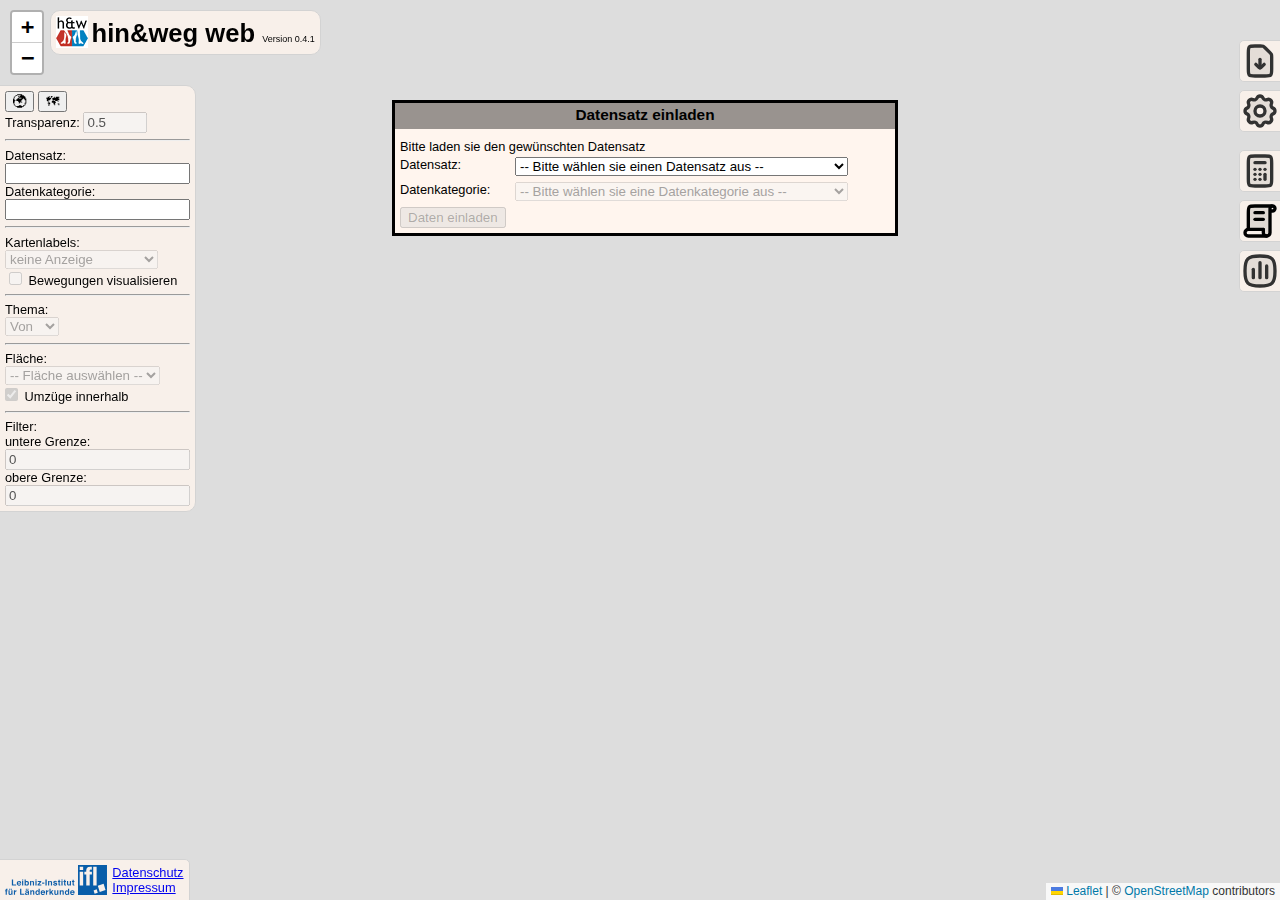
==== src/index.html @ 79988b07 "own classborders for negative value" ====
<!DOCTYPE html>
<html>
	<head>
		<title>hin&amp;weg web</title>
		<meta charset="UTF-8">
		<link rel="icon" type="image/x-icon" href="img/huw-logo_32.ico">
		<link rel="stylesheet" href="lib/leaflet.css">
		<link rel="stylesheet" href="lib/geostats.css">
		<link rel="stylesheet" href="main.css">
		<script type="text/javascript" src="lib/leaflet.js"></script>
		<script type="text/javascript" src="lib/Leaflet.SwoopyArrow.js"></script>
		<script type="text/javascript" src="lib/turf.min.js"></script>
		<script type="text/javascript" src="lib/papaparse.min.js"></script>
		<script type="text/javascript" src="lib/alasql.min.js"></script>
		<script type="text/javascript" src="lib/chroma.min.js"></script>
		<script type="text/javascript" src="lib/geostats.js"></script>
		<script type="text/javascript" src="main.js"></script>
		<script type="text/javascript" src="util.js"></script>
		<script type="text/javascript" src="init.js"></script>
		<script type="text/javascript" src="map.js"></script>
		<script type="text/javascript" src="table.js"></script>
		<script type="text/javascript" src="charts.js"></script>
		<script type="text/javascript" src="dataset-loader.js"></script>
	</head>

	<body>

		<!-- title header -->
		<div id="header">
				<img src="img/huw-logo_32.png" title="hin&amp;weg logo" />
			<h1>
				hin&amp;weg web
				<span id="versionsub">Version 0.4.1</span>
				</h1>
				<h3><span id="dataset_title"></span><span id="dataset_title_years"></span></h3>
		</div>

		<!-- credits -->
		<div id="credits">
			<img src="img/ifl_logo.svg" height="30px" />
			<a href="datenschutz.html">Datenschutz</a><br />
			<a href="impressum.html">Impressum</a>
		</div>

		<!-- action buttons on the right -->
		<div id="dataset_load_button" class="action_button" title="anderen Datensatz laden" onclick="dataset_load(event)">
			<img src="img/document-download.svg" width="100%" height="100%" />
		</div>
		<div id="classification_button" class="action_button" title="Einstellungen" onclick="show_viewcomponent(event, 'classification_view')">
			<img src="img/cog.svg" width="100%" height="100%" />
		</div>
		<div id="statistics_button" class="action_button" title="Statistiken" onclick="show_viewcomponent(event, 'statistics_view')">
			<img src="img/calculator.svg" width="100%" height="100%" />
		</div>
		<div id="table_button" class="action_button" title="tabellarische Ansicht" onclick="show_viewcomponent(event, 'table_view')">
			<img src="img/table-data.svg" width="100%" height="100%" />
		</div>
		<div id="barchart_button" class="action_button" title="Balkendiagramm" onclick="show_viewcomponent(event, 'barchart_view')">
			<img src="img/chart-bar.svg" width="100%" height="100%" />
		</div>

		<!-- map -->
		<div id="leafletmap"></div>

		<!-- feature info popup -->
		<div id="feature_info_popup">
		</div>

		<!-- load indicator -->
		<div id="load_indicator">
			<div id="load_indicator_text">Bitte warten!<br /><span id="load_indicator_message"></span></div>
			<div id="load_inidicator_blocks">
				<div class="load_inidicator_block" id="load_inidicator_block_0"></div>
				<div class="load_inidicator_block" id="load_inidicator_block_1"></div>
				<div class="load_inidicator_block" id="load_inidicator_block_2"></div>
				<div class="load_inidicator_block" id="load_inidicator_block_3"></div>
				<div class="load_inidicator_block" id="load_inidicator_block_4"></div>
				<div class="load_inidicator_block" id="load_inidicator_block_5"></div>
				<div class="load_inidicator_block" id="load_inidicator_block_6"></div>
				<div class="load_inidicator_block" id="load_inidicator_block_7"></div>
				<div class="load_inidicator_block" id="load_inidicator_block_8"></div>
				<div class="load_inidicator_block" id="load_inidicator_block_9"></div>
			</div>
		</div>

		<!-- infos&selections -->
		<div id="selection_box">
			<button name="zoom_home" id="zoom_home_button" onclick="zoom_home(event)" title="zur Gesamtausdehnung zoomen" >&#x1F30D;&#xfe0e;</button>
			<button name="map_background_switcher" id="map_background_switcher_button" onclick="map_background_switcher(event)" title="Hintergrundkarte ein-/ausschalten" >&#x1F5FA;&#xfe0e;</button>
			<br />
			<label for="map_transparency_selector" class="mmap_transparency_label">Transparenz:</label>
			<input name="map_transparency" id="map_transparency_selector" class="selector" type="number" value="0.5" min="0.0" max="1.0" step="0.1" oninput="map_transparency_changed(event)" />
			<br />
			<hr />
			<label for="dataset_name_value">Datensatz:</label><br />
			<input name="dataset_name_value" id="dataset_name_value" type="text" value="" readonly onclick="dataset_load(event)" /><br />
			<label for="category_name_value">Datenkategorie:</label><br />
			<input name="category_name_value" id="category_name_value" type="text" value="" readonly onclick="dataset_load(event)" /><br />
			<hr />
			<label for="label_selector">Kartenlabels:</label><br />
			<select name="labels" id="label_selector" class="selector" oninput="labels_selected(event)" disabled>
				<option value="none" selected>keine Anzeige</option>
				<option value="name">Namen anzeigen</option>
				<option value="number">Anzahl/Rate anzeigen</option>
			</select>
			<br />
			<input type="checkbox" id="swoopy_arrows_selector" class="selector" name="swoopy_arrows" value="swoopy_arrows" onchange="swoopy_arrows_changed(event)" disabled>
			<label for="swoopy_arrows_selector"> Bewegungen visualisieren</label>
			<hr />
			<label for="theme_selector">Thema:</label><br />
			<select name="theme" id="theme_selector" class="selector" oninput="theme_selected(event)" disabled>
				<option value="von" selected>Von</option>
				<option value="nach">Nach</option>
				<option value="saldi">Saldi</option>
			</select>
			<br />
			<fieldset id="data_interpretation" onchange="data_interpretation_changed(event)">
				<input type="radio" id="absolute_selector" class="selector" name="data_interpretation" value="absolute" checked disabled />
				<label for="absolute_selector">Umzüge</label>
				<br />
				<input type="radio" id="migration_rate_selector" class="selector" name="data_interpretation" value="migration_rate" disabled />
				<label for="migration_rate_selector">Wanderungsrate</label>
			</fieldset>
			<hr />
			<label for="area_selector">Fläche:</label><br />
			<select name="area" id="area_selector" class="selector" oninput="area_selected(event)" disabled>
				<option value="">-- Fläche auswählen --</option>
			</select>
			<br />
			<input type="checkbox" id="area_inside_selector" class="selector" name="area_inside" value="area_inside" onchange="area_inside_changed(event)" disabled checked>
			<label for="area_inside_selector"> Umzüge innerhalb</label>
			<div id="years_selection">
				<hr />
				<label for="year_selector">Jahre:</label><br />
				<select name="years" id="year_selector" class="selector" size="10" oninput="year_selected(event)" multiple disabled>
				</select>
			</div>
			<div id="filter">
				<hr />
				<span>Filter:</span><br />
				<label for="filter_min">untere Grenze:</label><br />
				<input name="filter_min" id="filter_min" class="filter" type="number" value="0" oninput="filter_changed(event)" disabled /><br />
				<label for="filter_max">obere Grenze:</label><br />
				<input name="filter_max" id="filter_max" class="filter" type="number" value="0" oninput="filter_changed(event)" disabled /><br />
			</div>
		</div>

		<!-- legend view -->
		<div id="legend_view">
			<h2 class="title_bar" draggable="true" ondragstart="move_start_legend(event, 'legend_view')" ondragend="move_stop_legend(event, 'legend_view')">
				Legende
			</h2>
			<div id="legend_content" class="view_content">
			</div>
		</div>

		<!-- dataset loader dialog -->
		<div id="datasetloader_dialog" class="viewcomponent">
			<h2 class="title_bar" draggable="true" ondragstart="move_start(event, 'datasetloader_dialog')" ondragend="move_stop(event, 'datasetloader_dialog')">
				Datensatz einladen
			</h2>
			<div id="datasetloader_close_button" class="close_button" onclick="close_view(event, 'datasetloader_dialog')">
				<img src="img/x-square.svg" width="100%" height="100%" />
			</div>
			<div id="datasetloader_content">
				<p>Bitte laden sie den gewünschten Datensatz</p>
				<label for="dataset_selector">Datensatz:</label>
				<select name="dataset" id="dataset_selector" oninput="dataset_selected(event)">
					<option value="">-- Bitte wählen sie einen Datensatz aus --</option>
				</select>
				<br />
				<label for="category_selector">Datenkategorie:</label>
				<select name="category" id="category_selector" oninput="category_selected(event)" disabled>
					<option value="">-- Bitte wählen sie eine Datenkategorie aus --</option>
				</select>
				<br />
				<button name="load_dataset" id="load_dataset_button" onclick="load_dataset(event)" disabled>Daten einladen</button>
			</div>
		</div>

		<!-- classification view -->
		<div id="classification_view" class="viewcomponent">
			<h2 class="title_bar" draggable="true" ondragstart="move_start(event, 'classification_view')" ondragend="move_stop(event, 'classification_view')">
				Einstellungen
			</h2>
			<div id="table_view_close_button" class="close_button" onclick="close_view(event, 'classification_view')">
				<img src="img/x-square.svg" width="100%" height="100%" />
			</div>
			<div id="classification_view_data" class="view_content">
				<label for="classification_selector">Klassifikationsalgorithmus:</label><br />
				<select name="area" id="classification_selector" class="selector" oninput="classification_selected(event)">
					<option value="equidistant">abstandsgetreu</option>
					<option value="stddeviation">Standardabweichung</option>
					<option value="arithmetic_progression">arithmetische Reihe</option>
					<!-- <option value="geometric_progression">geometrische Reihe</option> -->
					<option value="quantile" selected>Quantile</option>
					<option value="jenks">Brüche nach Jenks</option>
					<option value="own">eigene Klassifikation</option>
				</select>
				<div id="classification_message"></div>
				<br />
				<label for="class_number_selector">Klassenzahl:</label><br />
				<select name="area" id="class_number_selector" class="selector" oninput="class_number_selected(event, true)">
					<option value="automatic" selected>automatische Wahl</option>
					<option value="1">1</option>
					<option value="2">2</option>
					<option value="3">3</option>
					<option value="4">4</option>
					<option value="5">5</option>
					<option value="6">6</option>
					<option value="7">7</option>
					<option value="8">8</option>
					<option value="9">9</option>
					<option value="10">10</option>
				</select>
				<div id="class_number_negative_section">
					<label for="class_number_selector_negative">Klassenzahl für negative Zahlen:</label><br />
					<select name="area" id="class_number_selector_negative" class="selector" oninput="class_number_selected(event, false)">
						<option value="automatic" selected>automatische Wahl</option>
						<option value="1">1</option>
						<option value="2">2</option>
						<option value="3">3</option>
						<option value="4">4</option>
						<option value="5">5</option>
						<option value="6">6</option>
						<option value="7">7</option>
						<option value="8">8</option>
						<option value="9">9</option>
						<option value="10">10</option>
					</select>
				</div>
				<hr />
				<div id="classborder_selection_section">
					Eigene Klassifikation:<br />
					<label for="classborder1_selector" class="classborder_label">Klassengrenze 1:</label>
					<input name="classborder1" id="classborder1_selector" class="selector" type="number" value="1" min="0" oninput="classborder_changed(event)" />
					<br />
					<label for="classborder2_selector" class="classborder_label">Klassengrenze 2:</label>
					<input name="classborder2" id="classborder2_selector" class="selector" type="number" value="2" min="0" oninput="classborder_changed(event)" />
					<br />
					<label for="classborder3_selector" class="classborder_label">Klassengrenze 3:</label>
					<input name="classborder3" id="classborder3_selector" class="selector" type="number" value="3" min="0" oninput="classborder_changed(event)" />
					<br />
					<label for="classborder4_selector" class="classborder_label">Klassengrenze 4:</label>
					<input name="classborder4" id="classborder4_selector" class="selector" type="number" value="4" min="0" oninput="classborder_changed(event)" />
					<br />
					<label for="classborder5_selector" class="classborder_label">Klassengrenze 5:</label>
					<input name="classborder5" id="classborder5_selector" class="selector" type="number" value="5" min="0" oninput="classborder_changed(event)" />
					<br />
					<label for="classborder6_selector" class="classborder_label">Klassengrenze 6:</label>
					<input name="classborder6" id="classborder6_selector" class="selector" type="number" value="6" min="0" oninput="classborder_changed(event)" />
					<br />
					<label for="classborder7_selector" class="classborder_label">Klassengrenze 7:</label>
					<input name="classborder7" id="classborder7_selector" class="selector" type="number" value="7" min="0" oninput="classborder_changed(event)" />
					<br />
					<label for="classborder8_selector" class="classborder_label">Klassengrenze 8:</label>
					<input name="classborder8" id="classborder8_selector" class="selector" type="number" value="8" min="0" oninput="classborder_changed(event)" />
					<br />
					<label for="classborder9_selector" class="classborder_label">Klassengrenze 9:</label>
					<input name="classborder9" id="classborder9_selector" class="selector" type="number" value="9" min="0" oninput="classborder_changed(event)" />
					<br />
					<label for="classborder10_selector" class="classborder_label">Klassengrenze 10:</label>
					<input name="classborder10" id="classborder10_selector" class="selector" type="number" value="10" min="0" oninput="classborder_changed(event)" />
					<br />
					<br />
					Eigene Klassifikation für negative Werte:<br />
					<label for="classborder1_negative_selector" class="classborder_label">Klassengrenze 1:</label>
					<input name="classborder1_negative" id="classborder1_negative_selector" class="selector" type="number" value="-1" max="0" oninput="classborder_changed(event)" />
					<br />
					<label for="classborder2_negative_selector" class="classborder_label">Klassengrenze 2:</label>
					<input name="classborder2_negative" id="classborder2_negative_selector" class="selector" type="number" value="-2" max="0" oninput="classborder_changed(event)" />
					<br />
					<label for="classborder3_negative_selector" class="classborder_label">Klassengrenze 3:</label>
					<input name="classborder3_negative" id="classborder3_negative_selector" class="selector" type="number" value="-3" max="0" oninput="classborder_changed(event)" />
					<br />
					<label for="classborder4_negative_selector" class="classborder_label">Klassengrenze 4:</label>
					<input name="classborder4_negative" id="classborder4_negative_selector" class="selector" type="number" value="-4" max="0" oninput="classborder_changed(event)" />
					<br />
					<label for="classborder5_negative_selector" class="classborder_label">Klassengrenze 5:</label>
					<input name="classborder5_negative" id="classborder5_negative_selector" class="selector" type="number" value="-5" max="0" oninput="classborder_changed(event)" />
					<br />
					<label for="classborder6_negative_selector" class="classborder_label">Klassengrenze 6:</label>
					<input name="classborder6_negative" id="classborder6_negative_selector" class="selector" type="number" value="-6" max="0" oninput="classborder_changed(event)" />
					<br />
					<label for="classborder7_negative_selector" class="classborder_label">Klassengrenze 7:</label>
					<input name="classborder7_negative" id="classborder7_negative_selector" class="selector" type="number" value="-7" max="0" oninput="classborder_changed(event)" />
					<br />
					<label for="classborder8_negative_selector" class="classborder_label">Klassengrenze 8:</label>
					<input name="classborder8_negative" id="classborder8_negative_selector" class="selector" type="number" value="-8" max="0" oninput="classborder_changed(event)" />
					<br />
					<label for="classborder9_negative_selector" class="classborder_label">Klassengrenze 9:</label>
					<input name="classborder9_negative" id="classborder9_negative_selector" class="selector" type="number" value="-9" max="0" oninput="classborder_changed(event)" />
					<br />
					<label for="classborder10_negative_selector" class="classborder_label">Klassengrenze 10:</label>
					<input name="classborder10_negative" id="classborder10_negative_selector" class="selector" type="number" value="-10" max="0" oninput="classborder_changed(event)" />
					<br />
					<hr />
				</div>
				Farben:
				<div id="colors_positive_selections"></div>
				<div id="colors_negative_section">
					<hr />
					Farben für die negative Skala:
					<div id="colors_negative_selections"></div>
				</div>
			</div>
		</div>

		<!-- statistics view -->
		<div id="statistics_view" class="viewcomponent">
			<h2 class="title_bar" draggable="true" ondragstart="move_start(event, 'statistics_view')" ondragend="move_stop(event, 'statistics_view')">
				Statistiken
			</h2>
			<div id="statistics_view_close_button" class="close_button" onclick="close_view(event, 'statistics_view')">
				<img src="img/x-square.svg" width="100%" height="100%" />
			</div>
			<div id="statistics_view_data" class="view_content">
			</div>
		</div>

		<!-- table view -->
		<div id="table_view" class="viewcomponent">
			<h2 class="title_bar" draggable="true" ondragstart="move_start(event, 'table_view')" ondragend="move_stop(event, 'table_view')">
				tabellarische Ansicht
			</h2>
			<div id="table_view_close_button" class="close_button" onclick="close_view(event, 'table_view')">
				<img src="img/x-square.svg" width="100%" height="100%" />
			</div>
			<div id="table_view_data" class="view_content">
			</div>
		</div>

		<!-- bar chart view -->
		<div id="barchart_view" class="viewcomponent">
			<h2 class="title_bar" draggable="true" ondragstart="move_start(event, 'barchart_view')" ondragend="move_stop(event, 'barchart_view')">
				Balkendiagramm
			</h2>
			<div id="barchart_view_close_button" class="close_button" onclick="close_view(event, 'barchart_view')">
				<img src="img/x-square.svg" width="100%" height="100%" />
			</div>
			<div id="barchart_view_data" class="view_content">
			</div>
		</div>

		<!-- scripting load -->
		<!-- after the map-div, because otherwise it may go wrong -->
		<script type="text/javascript" defer>
			init();
		</script>

	</body>
</html>
---- src/lib/leaflet.css ----
/* required styles */

.leaflet-pane,
.leaflet-tile,
.leaflet-marker-icon,
.leaflet-marker-shadow,
.leaflet-tile-container,
.leaflet-pane > svg,
.leaflet-pane > canvas,
.leaflet-zoom-box,
.leaflet-image-layer,
.leaflet-layer {
	position: absolute;
	left: 0;
	top: 0;
	}
.leaflet-container {
	overflow: hidden;
	}
.leaflet-tile,
.leaflet-marker-icon,
.leaflet-marker-shadow {
	-webkit-user-select: none;
	   -moz-user-select: none;
	        user-select: none;
	  -webkit-user-drag: none;
	}
/* Prevents IE11 from highlighting tiles in blue */
.leaflet-tile::selection {
	background: transparent;
}
/* Safari renders non-retina tile on retina better with this, but Chrome is worse */
.leaflet-safari .leaflet-tile {
	image-rendering: -webkit-optimize-contrast;
	}
/* hack that prevents hw layers "stretching" when loading new tiles */
.leaflet-safari .leaflet-tile-container {
	width: 1600px;
	height: 1600px;
	-webkit-transform-origin: 0 0;
	}
.leaflet-marker-icon,
.leaflet-marker-shadow {
	display: block;
	}
/* .leaflet-container svg: reset svg max-width decleration shipped in Joomla! (joomla.org) 3.x */
/* .leaflet-container img: map is broken in FF if you have max-width: 100% on tiles */
.leaflet-container .leaflet-overlay-pane svg {
	max-width: none !important;
	max-height: none !important;
	}
.leaflet-container .leaflet-marker-pane img,
.leaflet-container .leaflet-shadow-pane img,
.leaflet-container .leaflet-tile-pane img,
.leaflet-container img.leaflet-image-layer,
.leaflet-container .leaflet-tile {
	max-width: none !important;
	max-height: none !important;
	width: auto;
	padding: 0;
	}

.leaflet-container img.leaflet-tile {
	/* See: https://bugs.chromium.org/p/chromium/issues/detail?id=600120 */
	mix-blend-mode: plus-lighter;
}

.leaflet-container.leaflet-touch-zoom {
	-ms-touch-action: pan-x pan-y;
	touch-action: pan-x pan-y;
	}
.leaflet-container.leaflet-touch-drag {
	-ms-touch-action: pinch-zoom;
	/* Fallback for FF which doesn't support pinch-zoom */
	touch-action: none;
	touch-action: pinch-zoom;
}
.leaflet-container.leaflet-touch-drag.leaflet-touch-zoom {
	-ms-touch-action: none;
	touch-action: none;
}
.leaflet-container {
	-webkit-tap-highlight-color: transparent;
}
.leaflet-container a {
	-webkit-tap-highlight-color: rgba(51, 181, 229, 0.4);
}
.leaflet-tile {
	filter: inherit;
	visibility: hidden;
	}
.leaflet-tile-loaded {
	visibility: inherit;
	}
.leaflet-zoom-box {
	width: 0;
	height: 0;
	-moz-box-sizing: border-box;
	     box-sizing: border-box;
	z-index: 800;
	}
/* workaround for https://bugzilla.mozilla.org/show_bug.cgi?id=888319 */
.leaflet-overlay-pane svg {
	-moz-user-select: none;
	}

.leaflet-pane         { z-index: 400; }

.leaflet-tile-pane    { z-index: 200; }
.leaflet-overlay-pane { z-index: 400; }
.leaflet-shadow-pane  { z-index: 500; }
.leaflet-marker-pane  { z-index: 600; }
.leaflet-tooltip-pane   { z-index: 650; }
.leaflet-popup-pane   { z-index: 700; }

.leaflet-map-pane canvas { z-index: 100; }
.leaflet-map-pane svg    { z-index: 200; }

.leaflet-vml-shape {
	width: 1px;
	height: 1px;
	}
.lvml {
	behavior: url(#default#VML);
	display: inline-block;
	position: absolute;
	}


/* control positioning */

.leaflet-control {
	position: relative;
	z-index: 800;
	pointer-events: visiblePainted; /* IE 9-10 doesn't have auto */
	pointer-events: auto;
	}
.leaflet-top,
.leaflet-bottom {
	position: absolute;
	z-index: 1000;
	pointer-events: none;
	}
.leaflet-top {
	top: 0;
	}
.leaflet-right {
	right: 0;
	}
.leaflet-bottom {
	bottom: 0;
	}
.leaflet-left {
	left: 0;
	}
.leaflet-control {
	float: left;
	clear: both;
	}
.leaflet-right .leaflet-control {
	float: right;
	}
.leaflet-top .leaflet-control {
	margin-top: 10px;
	}
.leaflet-bottom .leaflet-control {
	margin-bottom: 10px;
	}
.leaflet-left .leaflet-control {
	margin-left: 10px;
	}
.leaflet-right .leaflet-control {
	margin-right: 10px;
	}


/* zoom and fade animations */

.leaflet-fade-anim .leaflet-popup {
	opacity: 0;
	-webkit-transition: opacity 0.2s linear;
	   -moz-transition: opacity 0.2s linear;
	        transition: opacity 0.2s linear;
	}
.leaflet-fade-anim .leaflet-map-pane .leaflet-popup {
	opacity: 1;
	}
.leaflet-zoom-animated {
	-webkit-transform-origin: 0 0;
	    -ms-transform-origin: 0 0;
	        transform-origin: 0 0;
	}
svg.leaflet-zoom-animated {
	will-change: transform;
}

.leaflet-zoom-anim .leaflet-zoom-animated {
	-webkit-transition: -webkit-transform 0.25s cubic-bezier(0,0,0.25,1);
	   -moz-transition:    -moz-transform 0.25s cubic-bezier(0,0,0.25,1);
	        transition:         transform 0.25s cubic-bezier(0,0,0.25,1);
	}
.leaflet-zoom-anim .leaflet-tile,
.leaflet-pan-anim .leaflet-tile {
	-webkit-transition: none;
	   -moz-transition: none;
	        transition: none;
	}

.leaflet-zoom-anim .leaflet-zoom-hide {
	visibility: hidden;
	}


/* cursors */

.leaflet-interactive {
	cursor: pointer;
	}
.leaflet-grab {
	cursor: -webkit-grab;
	cursor:    -moz-grab;
	cursor:         grab;
	}
.leaflet-crosshair,
.leaflet-crosshair .leaflet-interactive {
	cursor: crosshair;
	}
.leaflet-popup-pane,
.leaflet-control {
	cursor: auto;
	}
.leaflet-dragging .leaflet-grab,
.leaflet-dragging .leaflet-grab .leaflet-interactive,
.leaflet-dragging .leaflet-marker-draggable {
	cursor: move;
	cursor: -webkit-grabbing;
	cursor:    -moz-grabbing;
	cursor:         grabbing;
	}

/* marker & overlays interactivity */
.leaflet-marker-icon,
.leaflet-marker-shadow,
.leaflet-image-layer,
.leaflet-pane > svg path,
.leaflet-tile-container {
	pointer-events: none;
	}

.leaflet-marker-icon.leaflet-interactive,
.leaflet-image-layer.leaflet-interactive,
.leaflet-pane > svg path.leaflet-interactive,
svg.leaflet-image-layer.leaflet-interactive path {
	pointer-events: visiblePainted; /* IE 9-10 doesn't have auto */
	pointer-events: auto;
	}

/* visual tweaks */

.leaflet-container {
	background: #ddd;
	outline-offset: 1px;
	}
.leaflet-container a {
	color: #0078A8;
	}
.leaflet-zoom-box {
	border: 2px dotted #38f;
	background: rgba(255,255,255,0.5);
	}


/* general typography */
.leaflet-container {
	font-family: "Helvetica Neue", Arial, Helvetica, sans-serif;
	font-size: 12px;
	font-size: 0.75rem;
	line-height: 1.5;
	}


/* general toolbar styles */

.leaflet-bar {
	box-shadow: 0 1px 5px rgba(0,0,0,0.65);
	border-radius: 4px;
	}
.leaflet-bar a {
	background-color: #fff;
	border-bottom: 1px solid #ccc;
	width: 26px;
	height: 26px;
	line-height: 26px;
	display: block;
	text-align: center;
	text-decoration: none;
	color: black;
	}
.leaflet-bar a,
.leaflet-control-layers-toggle {
	background-position: 50% 50%;
	background-repeat: no-repeat;
	display: block;
	}
.leaflet-bar a:hover,
.leaflet-bar a:focus {
	background-color: #f4f4f4;
	}
.leaflet-bar a:first-child {
	border-top-left-radius: 4px;
	border-top-right-radius: 4px;
	}
.leaflet-bar a:last-child {
	border-bottom-left-radius: 4px;
	border-bottom-right-radius: 4px;
	border-bottom: none;
	}
.leaflet-bar a.leaflet-disabled {
	cursor: default;
	background-color: #f4f4f4;
	color: #bbb;
	}

.leaflet-touch .leaflet-bar a {
	width: 30px;
	height: 30px;
	line-height: 30px;
	}
.leaflet-touch .leaflet-bar a:first-child {
	border-top-left-radius: 2px;
	border-top-right-radius: 2px;
	}
.leaflet-touch .leaflet-bar a:last-child {
	border-bottom-left-radius: 2px;
	border-bottom-right-radius: 2px;
	}

/* zoom control */

.leaflet-control-zoom-in,
.leaflet-control-zoom-out {
	font: bold 18px 'Lucida Console', Monaco, monospace;
	text-indent: 1px;
	}

.leaflet-touch .leaflet-control-zoom-in, .leaflet-touch .leaflet-control-zoom-out  {
	font-size: 22px;
	}


/* layers control */

.leaflet-control-layers {
	box-shadow: 0 1px 5px rgba(0,0,0,0.4);
	background: #fff;
	border-radius: 5px;
	}
.leaflet-control-layers-toggle {
	background-image: url(images/layers.png);
	width: 36px;
	height: 36px;
	}
.leaflet-retina .leaflet-control-layers-toggle {
	background-image: url(images/layers-2x.png);
	background-size: 26px 26px;
	}
.leaflet-touch .leaflet-control-layers-toggle {
	width: 44px;
	height: 44px;
	}
.leaflet-control-layers .leaflet-control-layers-list,
.leaflet-control-layers-expanded .leaflet-control-layers-toggle {
	display: none;
	}
.leaflet-control-layers-expanded .leaflet-control-layers-list {
	display: block;
	position: relative;
	}
.leaflet-control-layers-expanded {
	padding: 6px 10px 6px 6px;
	color: #333;
	background: #fff;
	}
.leaflet-control-layers-scrollbar {
	overflow-y: scroll;
	overflow-x: hidden;
	padding-right: 5px;
	}
.leaflet-control-layers-selector {
	margin-top: 2px;
	position: relative;
	top: 1px;
	}
.leaflet-control-layers label {
	display: block;
	font-size: 13px;
	font-size: 1.08333em;
	}
.leaflet-control-layers-separator {
	height: 0;
	border-top: 1px solid #ddd;
	margin: 5px -10px 5px -6px;
	}

/* Default icon URLs */
.leaflet-default-icon-path { /* used only in path-guessing heuristic, see L.Icon.Default */
	background-image: url(images/marker-icon.png);
	}


/* attribution and scale controls */

.leaflet-container .leaflet-control-attribution {
	background: #fff;
	background: rgba(255, 255, 255, 0.8);
	margin: 0;
	}
.leaflet-control-attribution,
.leaflet-control-scale-line {
	padding: 0 5px;
	color: #333;
	line-height: 1.4;
	}
.leaflet-control-attribution a {
	text-decoration: none;
	}
.leaflet-control-attribution a:hover,
.leaflet-control-attribution a:focus {
	text-decoration: underline;
	}
.leaflet-attribution-flag {
	display: inline !important;
	vertical-align: baseline !important;
	width: 1em;
	height: 0.6669em;
	}
.leaflet-left .leaflet-control-scale {
	margin-left: 5px;
	}
.leaflet-bottom .leaflet-control-scale {
	margin-bottom: 5px;
	}
.leaflet-control-scale-line {
	border: 2px solid #777;
	border-top: none;
	line-height: 1.1;
	padding: 2px 5px 1px;
	white-space: nowrap;
	-moz-box-sizing: border-box;
	     box-sizing: border-box;
	background: rgba(255, 255, 255, 0.8);
	text-shadow: 1px 1px #fff;
	}
.leaflet-control-scale-line:not(:first-child) {
	border-top: 2px solid #777;
	border-bottom: none;
	margin-top: -2px;
	}
.leaflet-control-scale-line:not(:first-child):not(:last-child) {
	border-bottom: 2px solid #777;
	}

.leaflet-touch .leaflet-control-attribution,
.leaflet-touch .leaflet-control-layers,
.leaflet-touch .leaflet-bar {
	box-shadow: none;
	}
.leaflet-touch .leaflet-control-layers,
.leaflet-touch .leaflet-bar {
	border: 2px solid rgba(0,0,0,0.2);
	background-clip: padding-box;
	}


/* popup */

.leaflet-popup {
	position: absolute;
	text-align: center;
	margin-bottom: 20px;
	}
.leaflet-popup-content-wrapper {
	padding: 1px;
	text-align: left;
	border-radius: 12px;
	}
.leaflet-popup-content {
	margin: 13px 24px 13px 20px;
	line-height: 1.3;
	font-size: 13px;
	font-size: 1.08333em;
	min-height: 1px;
	}
.leaflet-popup-content p {
	margin: 17px 0;
	margin: 1.3em 0;
	}
.leaflet-popup-tip-container {
	width: 40px;
	height: 20px;
	position: absolute;
	left: 50%;
	margin-top: -1px;
	margin-left: -20px;
	overflow: hidden;
	pointer-events: none;
	}
.leaflet-popup-tip {
	width: 17px;
	height: 17px;
	padding: 1px;

	margin: -10px auto 0;
	pointer-events: auto;

	-webkit-transform: rotate(45deg);
	   -moz-transform: rotate(45deg);
	    -ms-transform: rotate(45deg);
	        transform: rotate(45deg);
	}
.leaflet-popup-content-wrapper,
.leaflet-popup-tip {
	background: white;
	color: #333;
	box-shadow: 0 3px 14px rgba(0,0,0,0.4);
	}
.leaflet-container a.leaflet-popup-close-button {
	position: absolute;
	top: 0;
	right: 0;
	border: none;
	text-align: center;
	width: 24px;
	height: 24px;
	font: 16px/24px Tahoma, Verdana, sans-serif;
	color: #757575;
	text-decoration: none;
	background: transparent;
	}
.leaflet-container a.leaflet-popup-close-button:hover,
.leaflet-container a.leaflet-popup-close-button:focus {
	color: #585858;
	}
.leaflet-popup-scrolled {
	overflow: auto;
	}

.leaflet-oldie .leaflet-popup-content-wrapper {
	-ms-zoom: 1;
	}
.leaflet-oldie .leaflet-popup-tip {
	width: 24px;
	margin: 0 auto;

	-ms-filter: "progid:DXImageTransform.Microsoft.Matrix(M11=0.70710678, M12=0.70710678, M21=-0.70710678, M22=0.70710678)";
	filter: progid:DXImageTransform.Microsoft.Matrix(M11=0.70710678, M12=0.70710678, M21=-0.70710678, M22=0.70710678);
	}

.leaflet-oldie .leaflet-control-zoom,
.leaflet-oldie .leaflet-control-layers,
.leaflet-oldie .leaflet-popup-content-wrapper,
.leaflet-oldie .leaflet-popup-tip {
	border: 1px solid #999;
	}


/* div icon */

.leaflet-div-icon {
	background: #fff;
	border: 1px solid #666;
	}


/* Tooltip */
/* Base styles for the element that has a tooltip */
.leaflet-tooltip {
	position: absolute;
	padding: 6px;
	background-color: #fff;
	border: 1px solid #fff;
	border-radius: 3px;
	color: #222;
	white-space: nowrap;
	-webkit-user-select: none;
	-moz-user-select: none;
	-ms-user-select: none;
	user-select: none;
	pointer-events: none;
	box-shadow: 0 1px 3px rgba(0,0,0,0.4);
	}
.leaflet-tooltip.leaflet-interactive {
	cursor: pointer;
	pointer-events: auto;
	}
.leaflet-tooltip-top:before,
.leaflet-tooltip-bottom:before,
.leaflet-tooltip-left:before,
.leaflet-tooltip-right:before {
	position: absolute;
	pointer-events: none;
	border: 6px solid transparent;
	background: transparent;
	content: "";
	}

/* Directions */

.leaflet-tooltip-bottom {
	margin-top: 6px;
}
.leaflet-tooltip-top {
	margin-top: -6px;
}
.leaflet-tooltip-bottom:before,
.leaflet-tooltip-top:before {
	left: 50%;
	margin-left: -6px;
	}
.leaflet-tooltip-top:before {
	bottom: 0;
	margin-bottom: -12px;
	border-top-color: #fff;
	}
.leaflet-tooltip-bottom:before {
	top: 0;
	margin-top: -12px;
	margin-left: -6px;
	border-bottom-color: #fff;
	}
.leaflet-tooltip-left {
	margin-left: -6px;
}
.leaflet-tooltip-right {
	margin-left: 6px;
}
.leaflet-tooltip-left:before,
.leaflet-tooltip-right:before {
	top: 50%;
	margin-top: -6px;
	}
.leaflet-tooltip-left:before {
	right: 0;
	margin-right: -12px;
	border-left-color: #fff;
	}
.leaflet-tooltip-right:before {
	left: 0;
	margin-left: -12px;
	border-right-color: #fff;
	}

/* Printing */

@media print {
	/* Prevent printers from removing background-images of controls. */
	.leaflet-control {
		-webkit-print-color-adjust: exact;
		print-color-adjust: exact;
		}
	}
---- src/lib/geostats.css ----
.geostats-legend div {
  margin:3px 10px 5px 10px;
  clear:left;
}

.geostats-legend-title {
  display: none;
  font-weight: bold;
  margin-bottom: 4px;
}

.geostats-legend-block {
  border: 1px solid #555555;
  display: block;
  float: left;
  height: 12px;
  margin: 0 5px 0 20px;
  width: 20px;
}

.geostats-legend-counter {
  font-size: 0.8em;
  color:#666;
  font-style: italic;
}
---- src/main.css ----
html, body
{
	height: 100%;
	margin: 0px;
	font-family: sans-serif;
}

body
{
	font-size: 80%;
}

div#leafletmap
{
	width: 100%;
	height: 100%;
	margin: 0px;
}

div#header
{
	display: block;
	position: fixed;
	top: 10px;
	left: 50px;
	max-width: 80%;
	border-style: solid;
	border-color: lightgray;
	border-width: 1px;
	border-radius: 10px;
	padding-top: 5px;
	padding-left: 5px;
	padding-right: 5px;
	padding-bottom: 0px;
	margin: 0px;
	background-color: #fff5eecc;
	z-index: 1000;
}

span#versionsub
{
	font-size: xx-small;
	font-weight: lighter;
}

h1
{
	display: inline;
	position: relative;
	bottom: 6px;
}

h3
{
	margin: 0px;
	position: relative;
	top: -5px;
	font-weight: normal;
}

div#feature_info_popup
{
	display: none;
	position: fixed;
	top: 200px;
	left: 200px;
	border-style: solid;
	border-color: lightgray;
	border-width: 1px;
	border-radius: 10px;
	background-color: #fff5eecc;
	padding: 10px;
	z-index: 1000;
}

div.map_info_label
{
	display: block;
	top: -20px;
	left: -35px;
	border-style: solid;
	border-color: lightgray;
	border-width: 1px;
	border-radius: 10px;
	background-color: #fff5eecc;
	padding: 10px;
	width: auto;
	height: auto;
}

div#datasetloader_dialog
{
	display: block;
	min-width: 500px;
}

div#datasetloader_content
{
	padding: 5px;
}

div#datasetloader_content p
{
	margin-top: 0px;
	margin-bottom: 3px;
}

div#datasetloader_content label
{
	display: inline-block;
	min-width: 50px;
	margin-bottom: 10px;
}

div#datasetloader_content select
{
	position: absolute;
	left: 9em;
	width: 25em;
}

div#datasetloader_close_button
{
	display: none;
}

div#selection_box
{
	display: block;
	position: fixed;
	top: 85px;
	left: -1px;
	padding: 5px;
	border-style: solid;
	border-color: lightgray;
	border-width: 1px;
	border-top-right-radius: 10px;
	border-bottom-right-radius: 10px;
	background-color: #fff5eecc;
	z-index: 1000;
}

input#area_inside_selector
{
	margin-left: 0px;
}

div#table_view table,
div#statistics_view table
{
	border-collapse: collapse;
}

div#table_view tr.header,
div#statistics_view th
{
	background-color: #00000055;
}

div#table_view tr.odd,
div#statistics_view tr.odd
{
	background-color: #ffffff33;
}

div#table_view tr.even,
div#statistics_view tr.even
{
	background-color: #00000033;
}

div#table_view td.number,
div#statistics_view td.number
{
	text-align: right;
}

div#table_view td,
div#table_view th,
div#statistics_view td,
div#statistics_view th
{
	border: 1px solid;
}

div.action_button
{
	display: block;
	position: fixed;
	right: -1px;
	width: 40px;
	height: 40px;
	border-style: solid;
	border-color: lightgray;
	border-width: 1px;
	border-top-left-radius: 5px;
	border-bottom-left-radius: 5px;
	padding: 0px;
	margin: 0px;
	background-color: #fff5eecc;
	z-index: 1000;
}

div#dataset_load_button
{
	top: 40px;
}

div#classification_button
{
	top: 90px;
}

div#statistics_button
{
	top: 150px;
}

div#table_button
{
	top: 200px;
}

div#barchart_button
{
	top: 250px;
}

div#legend_view
{
	display: none;
	position: fixed;
	right: 50px;
	bottom: 30px;
	min-width: 100px;
	min-height: 40px;
	background-color: seashell;
	border-style: solid;
	border-width: 3px;
	padding: 0px;
	z-index: 1000;
}

div.viewcomponent
{
	display: none;
	position: fixed;
	top: 100px;
	left: 200px;
	margin-left: 15%;
	margin-top: 0px;
	min-width: 300px;
	min-height: 40px;
	background-color: seashell;
	border-style: solid;
	border-width: 3px;
	padding: 0px;
	z-index: 1000;
}

div#legend_content
{
	margin-left: 0px;
}

div.view_content
{
	margin: 10px;
	max-height: 700px;
	max-width: 1000px;
	overflow: auto;
}

div.close_button
{
	display: block;
	position: absolute;
	right: 0px;
	top: 0px;
	width: 25px;
	height: 25px;
}

h2.title_bar
{
	margin-left: 0px;
	margin-top: 0px;
	margin-right: 0px;
	margin-bottom: 5px;
	background-color: #00000066;
	padding-left: 0px;
	padding-right: 0px;
	padding-top: 3px;
	padding-bottom: 3px;
	width: 100%;
	height: 20px;
	text-align: center;
	font-size: larger;
	font-weight: bold;
}

div#legend
{
	display: none;
}

div#years_selection
{
	display: none;
}

option.year_option
{
	padding-left: 5px;
	padding-right: 15px;
}

div#credits
{
	display: block;
	position: fixed;
	left: -1px;
	bottom: -1px;
	border-style: solid;
	border-color: lightgray;
	border-width: 1px;
	border-top-right-radius: 5px;
	padding: 5px;
	margin: 0px;
	background-color: #fff5eecc;
	z-index: 1000;
}

div#credits img
{
	float: left;
	padding-right: 5px;
}

div.color_gradient
{
	display: inline-block;
	width: 100px;
	height: 1em;
}

div.gradient_color
{
	display: inline-block;
	width: 1px;
	height: 1em;
}

div#load_indicator
{
	display: none;
	position: fixed;
	top: 100px;
	left: 100px;
	margin-top: 15%;
	margin-left: 30%;
	background-color: seashell;
	border-style: solid;
	border-width: 3px;
	padding: 5px;
	z-index: 1000;
}

div#load_indicator_text
{
	text-align: center;
}

div#load_inidicator_blocks
{
	width: 100%;
	margin-top: 10px;
}

div.load_inidicator_block
{
	float: left;
	padding: 0px;
	margin: 1px;
	width: 20px;
	height: 10px;
	border-style: solid;
	border-width: 1px;
}

fieldset#data_interpretation
{
	border-style: none;
	border-width: 0px;
	display: none;
}

label.classborder_label
{
	display: inline-block;
	width: 9.5em;
}

div#table_heading_arrow
{
	position: absolute;
	right: 0px;
}

div#table_view_data th
{
	position: relative;
}

div#classification_message
{
	display: none;
}
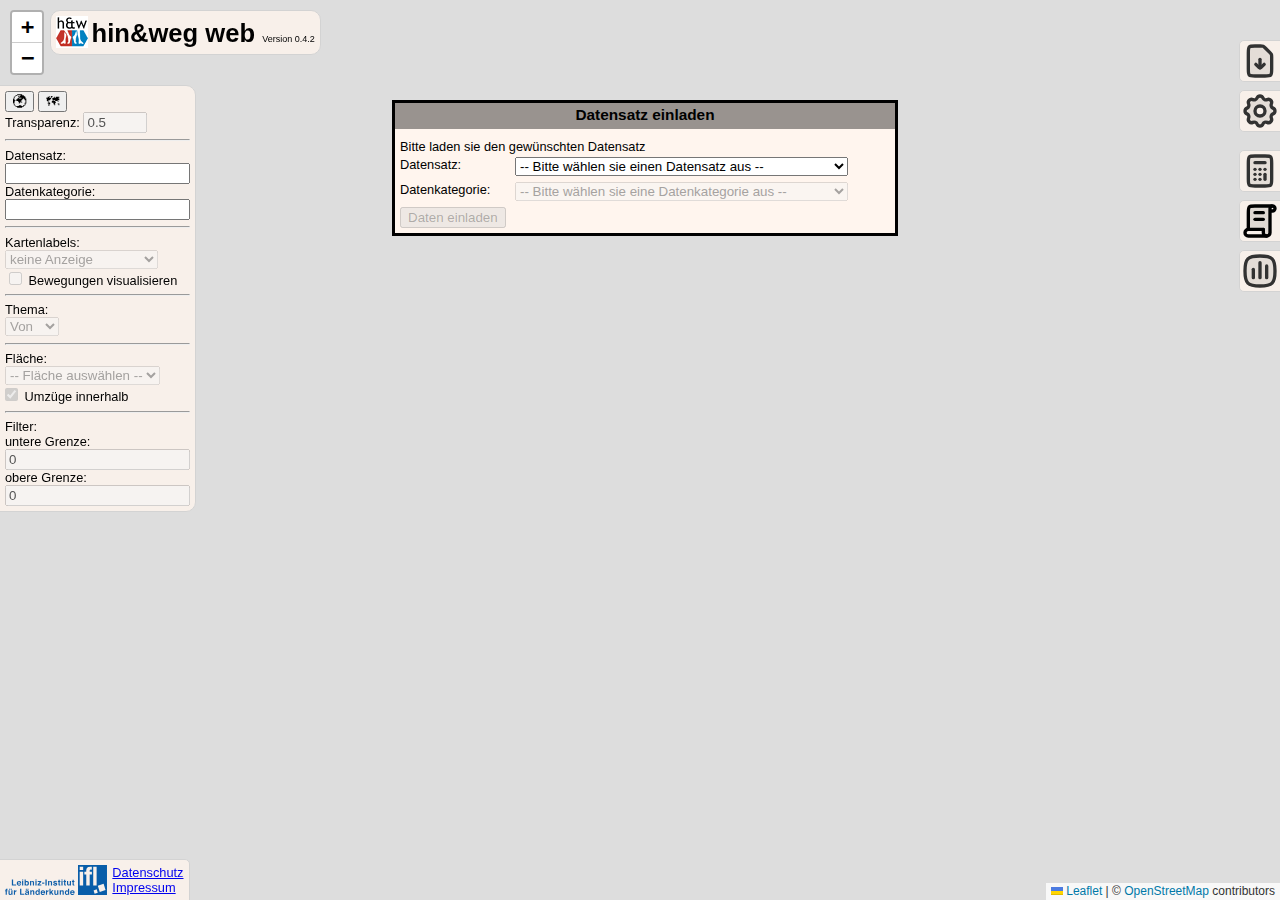
==== commit 095686b7: "update version" ====
--- a/src/index.html
+++ b/src/index.html
@@ -30,7 +30,7 @@
 				<img src="img/huw-logo_32.png" title="hin&amp;weg logo" />
 			<h1>
 				hin&amp;weg web
-				<span id="versionsub">Version 0.4.1</span>
+				<span id="versionsub">Version 0.4.2</span>
 				</h1>
 				<h3><span id="dataset_title"></span><span id="dataset_title_years"></span></h3>
 		</div>
@@ -262,38 +262,40 @@
 					<label for="classborder10_selector" class="classborder_label">Klassengrenze 10:</label>
 					<input name="classborder10" id="classborder10_selector" class="selector" type="number" value="10" min="0" oninput="classborder_changed(event)" />
 					<br />
-					<br />
-					Eigene Klassifikation für negative Werte:<br />
-					<label for="classborder1_negative_selector" class="classborder_label">Klassengrenze 1:</label>
-					<input name="classborder1_negative" id="classborder1_negative_selector" class="selector" type="number" value="-1" max="0" oninput="classborder_changed(event)" />
-					<br />
-					<label for="classborder2_negative_selector" class="classborder_label">Klassengrenze 2:</label>
-					<input name="classborder2_negative" id="classborder2_negative_selector" class="selector" type="number" value="-2" max="0" oninput="classborder_changed(event)" />
-					<br />
-					<label for="classborder3_negative_selector" class="classborder_label">Klassengrenze 3:</label>
-					<input name="classborder3_negative" id="classborder3_negative_selector" class="selector" type="number" value="-3" max="0" oninput="classborder_changed(event)" />
-					<br />
-					<label for="classborder4_negative_selector" class="classborder_label">Klassengrenze 4:</label>
-					<input name="classborder4_negative" id="classborder4_negative_selector" class="selector" type="number" value="-4" max="0" oninput="classborder_changed(event)" />
-					<br />
-					<label for="classborder5_negative_selector" class="classborder_label">Klassengrenze 5:</label>
-					<input name="classborder5_negative" id="classborder5_negative_selector" class="selector" type="number" value="-5" max="0" oninput="classborder_changed(event)" />
-					<br />
-					<label for="classborder6_negative_selector" class="classborder_label">Klassengrenze 6:</label>
-					<input name="classborder6_negative" id="classborder6_negative_selector" class="selector" type="number" value="-6" max="0" oninput="classborder_changed(event)" />
-					<br />
-					<label for="classborder7_negative_selector" class="classborder_label">Klassengrenze 7:</label>
-					<input name="classborder7_negative" id="classborder7_negative_selector" class="selector" type="number" value="-7" max="0" oninput="classborder_changed(event)" />
-					<br />
-					<label for="classborder8_negative_selector" class="classborder_label">Klassengrenze 8:</label>
-					<input name="classborder8_negative" id="classborder8_negative_selector" class="selector" type="number" value="-8" max="0" oninput="classborder_changed(event)" />
-					<br />
-					<label for="classborder9_negative_selector" class="classborder_label">Klassengrenze 9:</label>
-					<input name="classborder9_negative" id="classborder9_negative_selector" class="selector" type="number" value="-9" max="0" oninput="classborder_changed(event)" />
-					<br />
-					<label for="classborder10_negative_selector" class="classborder_label">Klassengrenze 10:</label>
-					<input name="classborder10_negative" id="classborder10_negative_selector" class="selector" type="number" value="-10" max="0" oninput="classborder_changed(event)" />
-					<br />
+					<div id="classborder_negative_section">
+						<hr />
+						Eigene Klassifikation für negative Werte:<br />
+						<label for="classborder1_negative_selector" class="classborder_label">Klassengrenze 1:</label>
+						<input name="classborder1_negative" id="classborder1_negative_selector" class="selector" type="number" value="-1" max="0" oninput="classborder_changed(event)" />
+						<br />
+						<label for="classborder2_negative_selector" class="classborder_label">Klassengrenze 2:</label>
+						<input name="classborder2_negative" id="classborder2_negative_selector" class="selector" type="number" value="-2" max="0" oninput="classborder_changed(event)" />
+						<br />
+						<label for="classborder3_negative_selector" class="classborder_label">Klassengrenze 3:</label>
+						<input name="classborder3_negative" id="classborder3_negative_selector" class="selector" type="number" value="-3" max="0" oninput="classborder_changed(event)" />
+						<br />
+						<label for="classborder4_negative_selector" class="classborder_label">Klassengrenze 4:</label>
+						<input name="classborder4_negative" id="classborder4_negative_selector" class="selector" type="number" value="-4" max="0" oninput="classborder_changed(event)" />
+						<br />
+						<label for="classborder5_negative_selector" class="classborder_label">Klassengrenze 5:</label>
+						<input name="classborder5_negative" id="classborder5_negative_selector" class="selector" type="number" value="-5" max="0" oninput="classborder_changed(event)" />
+						<br />
+						<label for="classborder6_negative_selector" class="classborder_label">Klassengrenze 6:</label>
+						<input name="classborder6_negative" id="classborder6_negative_selector" class="selector" type="number" value="-6" max="0" oninput="classborder_changed(event)" />
+						<br />
+						<label for="classborder7_negative_selector" class="classborder_label">Klassengrenze 7:</label>
+						<input name="classborder7_negative" id="classborder7_negative_selector" class="selector" type="number" value="-7" max="0" oninput="classborder_changed(event)" />
+						<br />
+						<label for="classborder8_negative_selector" class="classborder_label">Klassengrenze 8:</label>
+						<input name="classborder8_negative" id="classborder8_negative_selector" class="selector" type="number" value="-8" max="0" oninput="classborder_changed(event)" />
+						<br />
+						<label for="classborder9_negative_selector" class="classborder_label">Klassengrenze 9:</label>
+						<input name="classborder9_negative" id="classborder9_negative_selector" class="selector" type="number" value="-9" max="0" oninput="classborder_changed(event)" />
+						<br />
+						<label for="classborder10_negative_selector" class="classborder_label">Klassengrenze 10:</label>
+						<input name="classborder10_negative" id="classborder10_negative_selector" class="selector" type="number" value="-10" max="0" oninput="classborder_changed(event)" />
+						<br />
+					</div>
 					<hr />
 				</div>
 				Farben:
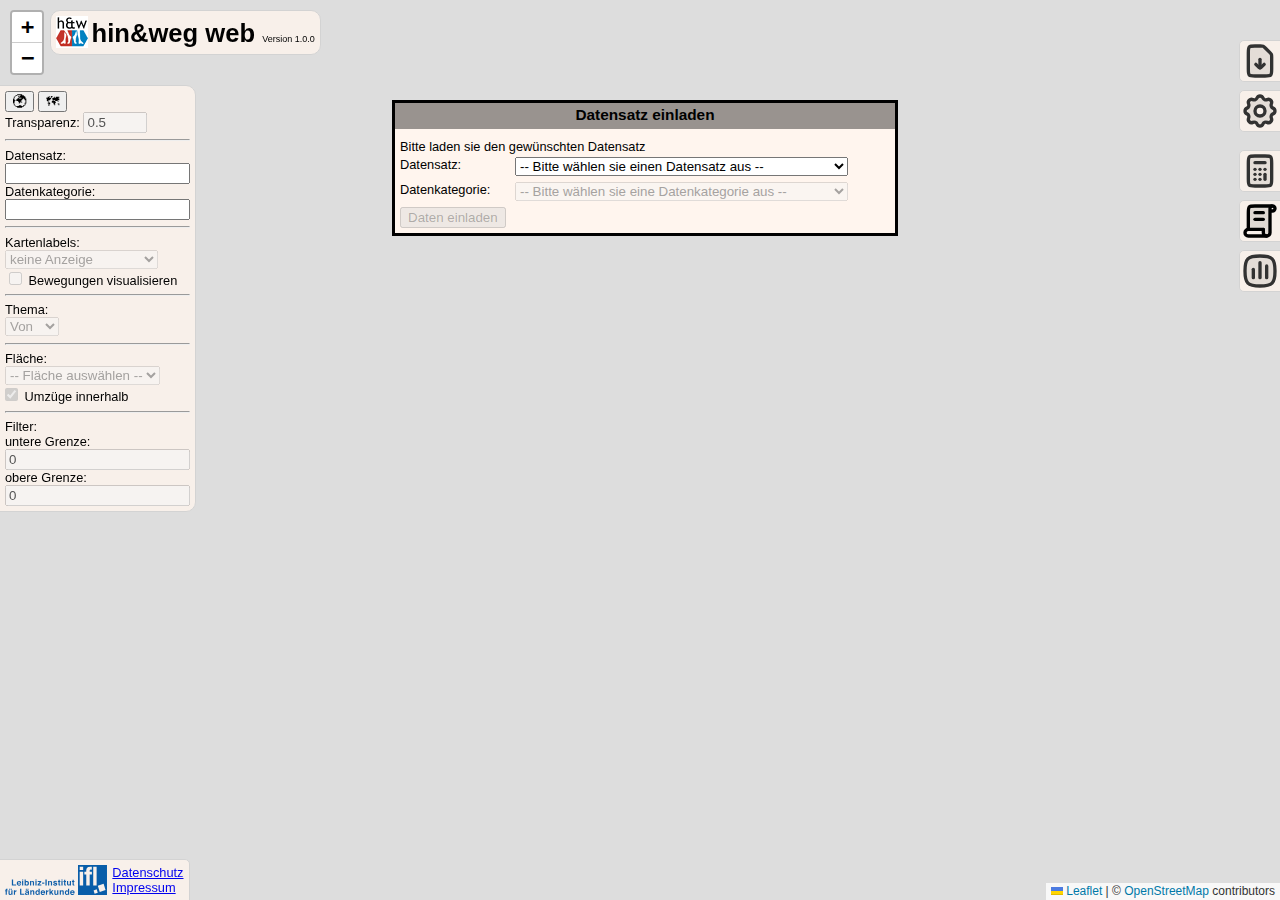
==== commit 4d470c2b: "update to version 1.0.0" ====
--- a/src/index.html
+++ b/src/index.html
@@ -30,7 +30,7 @@
 				<img src="img/huw-logo_32.png" title="hin&amp;weg logo" />
 			<h1>
 				hin&amp;weg web
-				<span id="versionsub">Version 0.4.2</span>
+				<span id="versionsub">Version 1.0.0</span>
 				</h1>
 				<h3><span id="dataset_title"></span><span id="dataset_title_years"></span></h3>
 		</div>
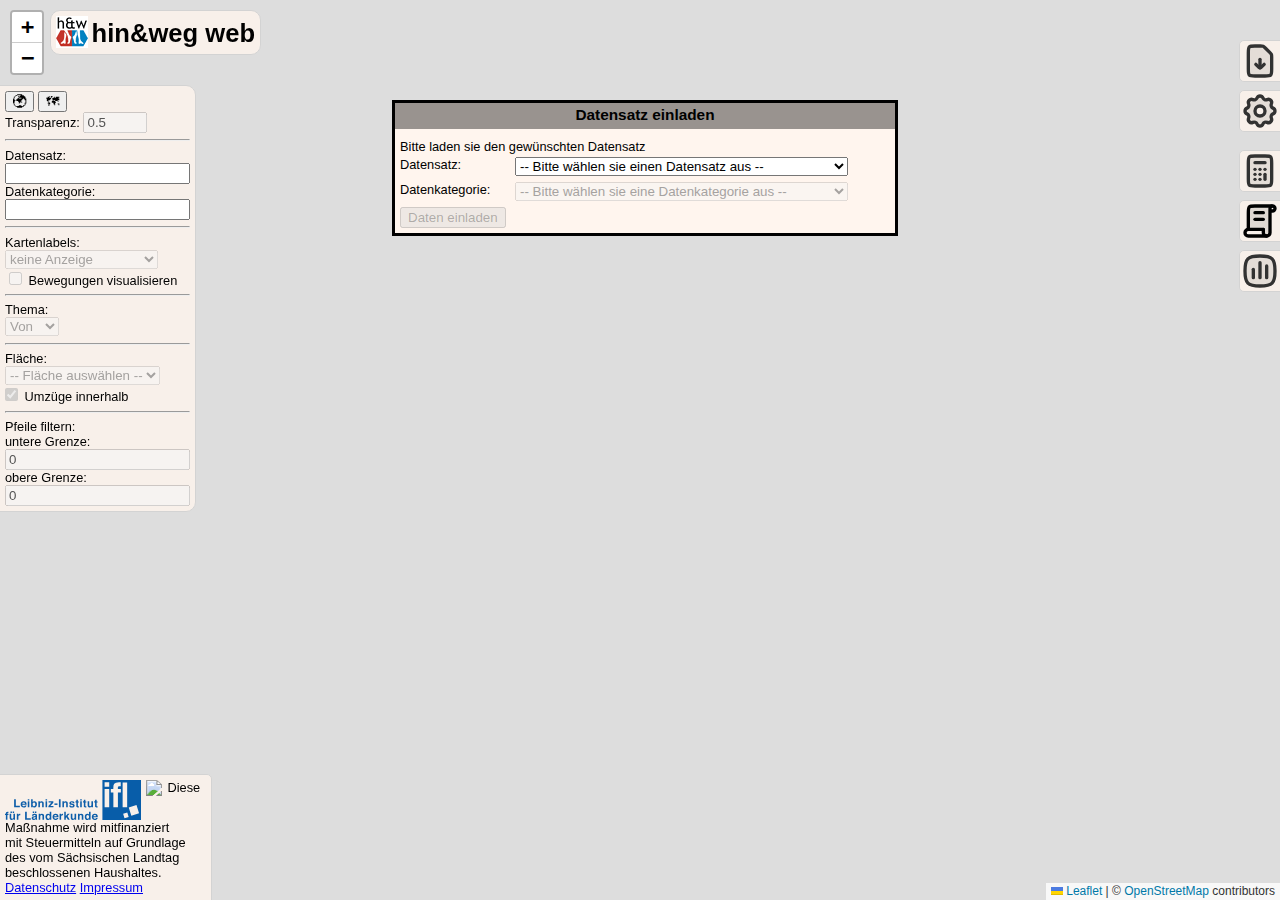
==== commit 80d5bef1: "Added logos" ====
--- a/src/index.html
+++ b/src/index.html
@@ -30,17 +30,27 @@
 				<img src="img/huw-logo_32.png" title="hin&amp;weg logo" />
 			<h1>
 				hin&amp;weg web
-				<span id="versionsub">Version 1.0.0</span>
+				<span id="versionsub"></span>
 				</h1>
 				<h3><span id="dataset_title"></span><span id="dataset_title_years"></span></h3>
 		</div>
 
-		<!-- credits -->
-		<div id="credits">
-			<img src="img/ifl_logo.svg" height="30px" />
-			<a href="datenschutz.html">Datenschutz</a><br />
-			<a href="impressum.html">Impressum</a>
-		</div>
+	<!-- credits -->
+	<div id="credits">
+		<img src="img/ifl_logo.svg" height="40px" />
+		<img src="img/Signet_gruen_transparent.png" height="40px" />
+		<div id="credits_text">
+			<div id="text_with_links">
+				<span>Diese Maßnahme wird mitfinanziert <br> mit Steuermitteln auf Grundlage <br>des vom Sächsischen Landtag <br> beschlossenen Haushaltes.</span>
+				<div id="link_container">
+					<a href="datenschutz.html">Datenschutz</a>
+					<a href="impressum.html">Impressum</a>
+				</div>
+			</div>
+		</div>
+	</div>
+	
+	
 
 		<!-- action buttons on the right -->
 		<div id="dataset_load_button" class="action_button" title="anderen Datensatz laden" onclick="dataset_load(event)">
@@ -137,12 +147,14 @@
 			</div>
 			<div id="filter">
 				<hr />
-				<span>Filter:</span><br />
-				<label for="filter_min">untere Grenze:</label><br />
-				<input name="filter_min" id="filter_min" class="filter" type="number" value="0" oninput="filter_changed(event)" disabled /><br />
+				<span>Pfeile filtern:</span><br />
+				<div id="min_filter_container">
+					<label for="filter_min">untere Grenze:</label><br />
+					<input name="filter_min" id="filter_min" class="filter" type="number" value="0" oninput="filter_changed(event)" disabled /><br />
+				</div>
 				<label for="filter_max">obere Grenze:</label><br />
 				<input name="filter_max" id="filter_max" class="filter" type="number" value="0" oninput="filter_changed(event)" disabled /><br />
-			</div>
+			</div>			
 		</div>
 
 		<!-- legend view -->
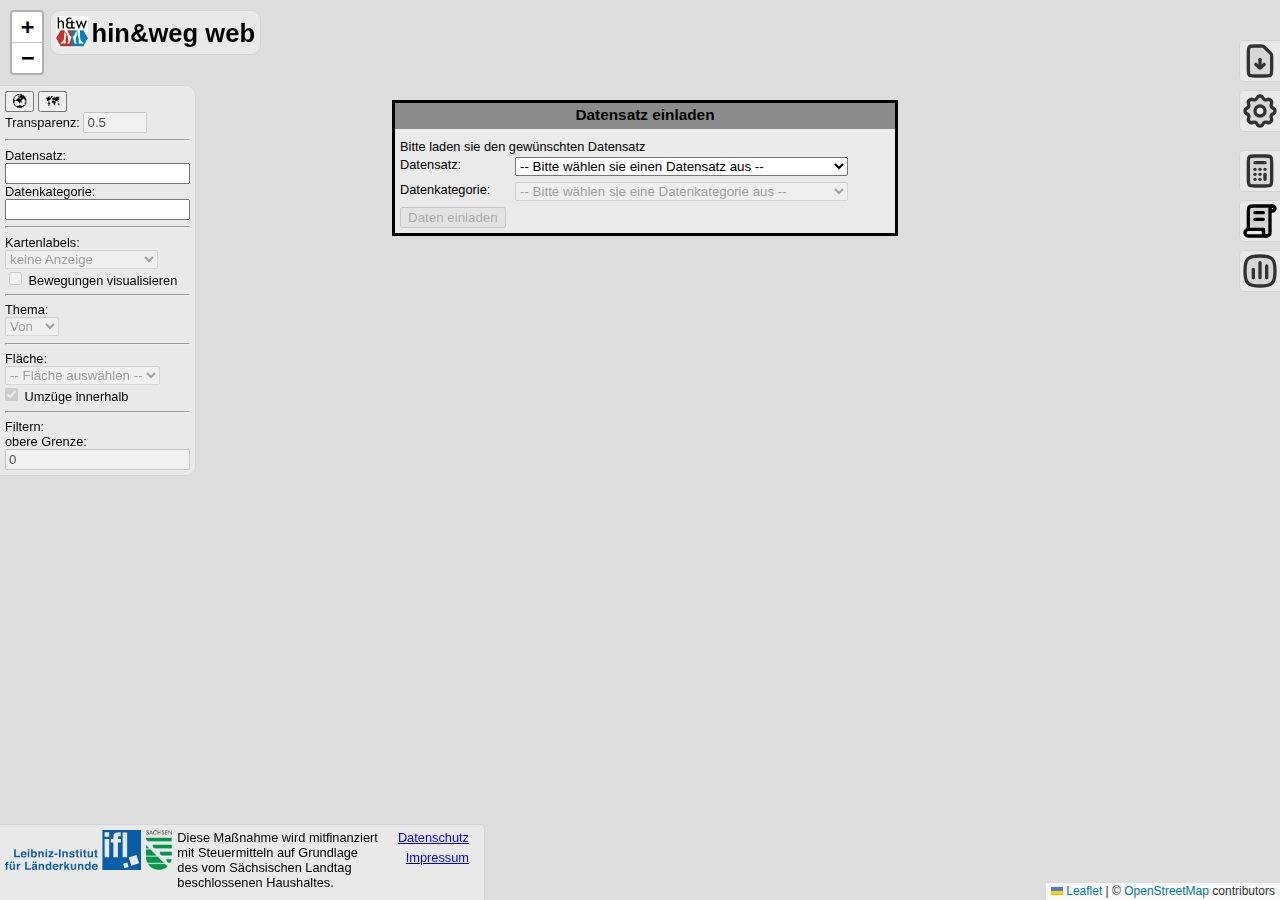
==== commit 549f4537: "Renamed Filter" ====
--- a/src/index.html
+++ b/src/index.html
@@ -147,7 +147,7 @@
 			</div>
 			<div id="filter">
 				<hr />
-				<span>Pfeile filtern:</span><br />
+				<span>Filtern:</span><br />
 				<div id="min_filter_container">
 					<label for="filter_min">untere Grenze:</label><br />
 					<input name="filter_min" id="filter_min" class="filter" type="number" value="0" oninput="filter_changed(event)" disabled /><br />
--- a/src/main.css
+++ b/src/main.css
@@ -33,7 +33,7 @@
 	padding-right: 5px;
 	padding-bottom: 0px;
 	margin: 0px;
-	background-color: #fff5eecc;
+	background-color: #edededbd;
 	z-index: 1000;
 }
 
@@ -68,7 +68,7 @@
 	border-color: lightgray;
 	border-width: 1px;
 	border-radius: 10px;
-	background-color: #fff5eecc;
+	background-color: #edededbd;
 	padding: 10px;
 	z-index: 1000;
 }
@@ -82,7 +82,7 @@
 	border-color: lightgray;
 	border-width: 1px;
 	border-radius: 10px;
-	background-color: #fff5eecc;
+	background-color: #edededbd;
 	padding: 10px;
 	width: auto;
 	height: auto;
@@ -136,7 +136,7 @@
 	border-width: 1px;
 	border-top-right-radius: 10px;
 	border-bottom-right-radius: 10px;
-	background-color: #fff5eecc;
+	background-color: #edededbd;
 	z-index: 1000;
 }
 
@@ -160,7 +160,7 @@
 div#table_view tr.odd,
 div#statistics_view tr.odd
 {
-	background-color: #ffffff33;
+	background-color: #edededbd;
 }
 
 div#table_view tr.even,
@@ -197,7 +197,7 @@
 	border-bottom-left-radius: 5px;
 	padding: 0px;
 	margin: 0px;
-	background-color: #fff5eecc;
+	background-color: #edededbd;
 	z-index: 1000;
 }
 
@@ -234,7 +234,7 @@
 	bottom: 30px;
 	min-width: 100px;
 	min-height: 40px;
-	background-color: seashell;
+	background-color: #edededbd;
 	border-style: solid;
 	border-width: 3px;
 	padding: 0px;
@@ -251,7 +251,7 @@
 	margin-top: 0px;
 	min-width: 300px;
 	min-height: 40px;
-	background-color: seashell;
+	background-color: rgb(234, 234, 234);
 	border-style: solid;
 	border-width: 3px;
 	padding: 0px;
@@ -262,6 +262,8 @@
 {
 	margin-left: 0px;
 }
+
+
 
 div.view_content
 {
@@ -327,7 +329,7 @@
 	border-top-right-radius: 5px;
 	padding: 5px;
 	margin: 0px;
-	background-color: #fff5eecc;
+	background-color: #edededbd;
 	z-index: 1000;
 }
 
@@ -335,6 +337,21 @@
 {
 	float: left;
 	padding-right: 5px;
+}
+
+
+div#credits_text {
+    display: flex;
+    flex-direction: column;
+    align-items: flex-start;
+}
+
+div#credits_text span {
+    margin-bottom: 5px;
+}
+
+div#credits_text a {
+    margin-right: 10px;
 }
 
 div.color_gradient
@@ -359,7 +376,7 @@
 	left: 100px;
 	margin-top: 15%;
 	margin-left: 30%;
-	background-color: seashell;
+	background-color: #edededbd;
 	border-style: solid;
 	border-width: 3px;
 	padding: 5px;
@@ -415,4 +432,65 @@
 div#classification_message
 {
 	display: none;
-}+}
+@media (max-width: 600px) {
+    div#credits {
+        flex-direction: column;
+        align-items: flex-start;
+    }
+
+    div#credits img {
+        margin-bottom: 5px;
+    }
+
+    div#credits_text {
+        align-items: flex-start;
+    }
+
+    div#credits_text a {
+        margin-bottom: 5px;
+    }
+}
+div#credits {
+    display: flex;
+    align-items: flex-start;
+    position: fixed;
+    left: -1px;
+    bottom: -1px;
+    border-style: solid;
+    border-color: lightgray;
+    border-width: 1px;
+    border-top-right-radius: 5px;
+    padding: 5px;
+    margin: 0px;
+    background-color: #edededbd;
+    z-index: 1000;
+}
+
+div#credits img {
+    float: left;
+    padding-right: 5px;
+}
+
+div#credits_text {
+    display: flex;
+    flex-direction: column;
+    align-items: flex-start;
+}
+
+div#text_with_links {
+    display: flex;
+    justify-content: space-between;
+    width: 100%;
+}
+
+div#link_container {
+    display: flex;
+    flex-direction: column;
+    align-items: flex-end;
+    margin-left: 20px;
+}
+
+div#link_container a {
+    margin-bottom: 5px;
+}
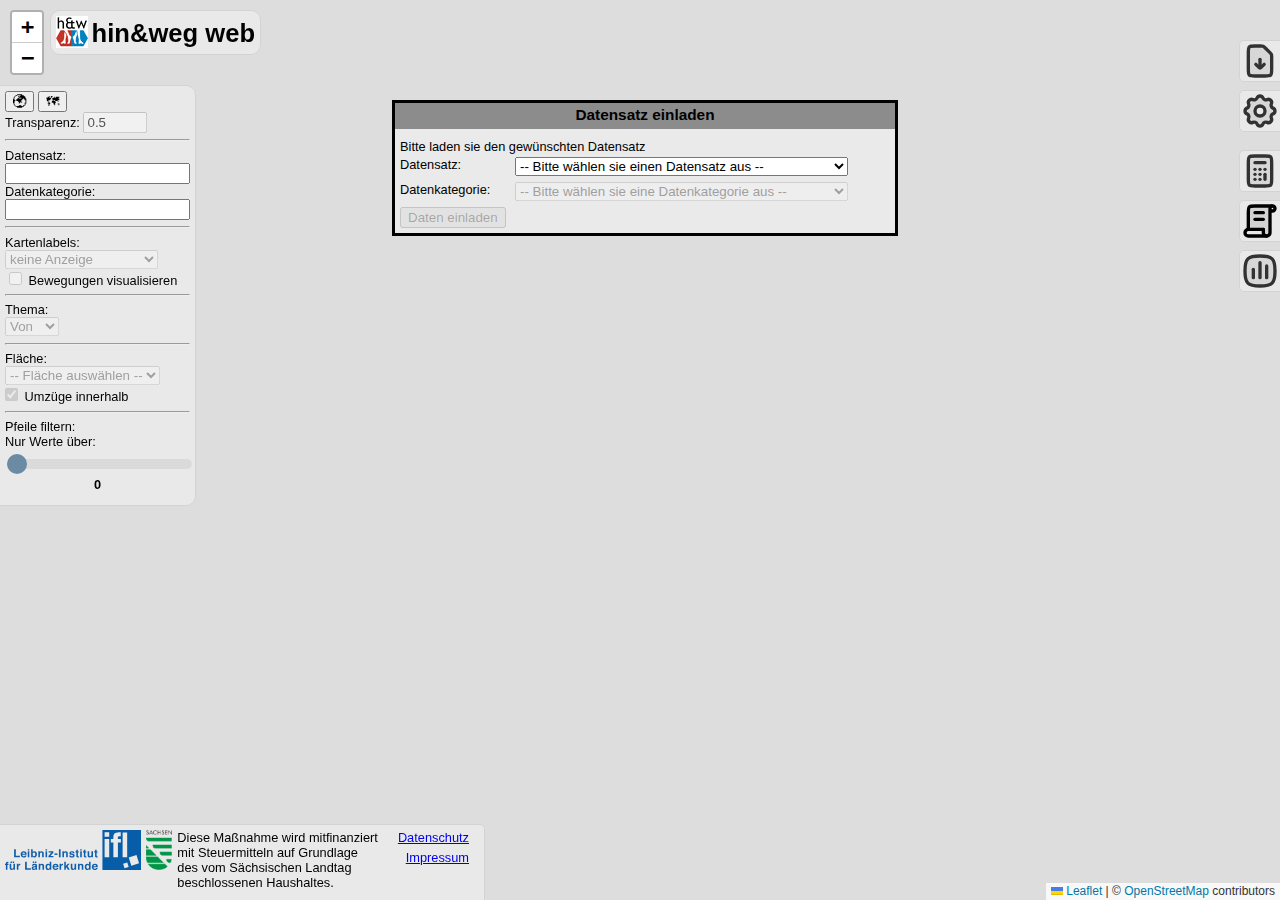
==== commit ada9be3f: "Added Filter Slider" ====
--- a/src/index.html
+++ b/src/index.html
@@ -147,15 +147,13 @@
 			</div>
 			<div id="filter">
 				<hr />
-				<span>Filtern:</span><br />
-				<div id="min_filter_container">
-					<label for="filter_min">untere Grenze:</label><br />
-					<input name="filter_min" id="filter_min" class="filter" type="number" value="0" oninput="filter_changed(event)" disabled /><br />
-				</div>
-				<label for="filter_max">obere Grenze:</label><br />
-				<input name="filter_max" id="filter_max" class="filter" type="number" value="0" oninput="filter_changed(event)" disabled /><br />
-			</div>			
-		</div>
+				<span>Pfeile filtern:</span><br />
+				<label for="filter_slider">Nur Werte über:</label>
+				<div class="slider-container">
+					<input type="range" min="0" max="100" value="0" class="filter" id="filter_slider" oninput="filter_changed(event)" disabled>
+					<div class="slider-value"><span id="filter_value_display">0</span></div>
+				</div>
+			</div>
 
 		<!-- legend view -->
 		<div id="legend_view">
--- a/src/main.css
+++ b/src/main.css
@@ -494,3 +494,50 @@
 div#link_container a {
     margin-bottom: 5px;
 }
+
+
+.slider-container {
+    width: 100%;
+    position: relative;
+    margin: 8px 0;
+}
+
+.slider-value {
+    text-align: center;
+    margin-top: 5px;
+    font-weight: bold;
+}
+
+input[type="range"].filter {
+    width: 100%;
+    height: 10px;
+    -webkit-appearance: none;
+    background: #d3d3d3;
+    outline: none;
+    border-radius: 5px;
+    opacity: 0.7;
+    -webkit-transition: .2s;
+    transition: opacity .2s;
+}
+
+input[type="range"].filter:hover {
+    opacity: 1;
+}
+
+input[type="range"].filter::-webkit-slider-thumb {
+    -webkit-appearance: none;
+    appearance: none;
+    width: 20px;
+    height: 20px;
+    border-radius: 50%;
+    background: #356184;
+    cursor: pointer;
+}
+
+input[type="range"].filter::-moz-range-thumb {
+    width: 20px;
+    height: 20px;
+    border-radius: 50%;
+    background: #356184;
+    cursor: pointer;
+}